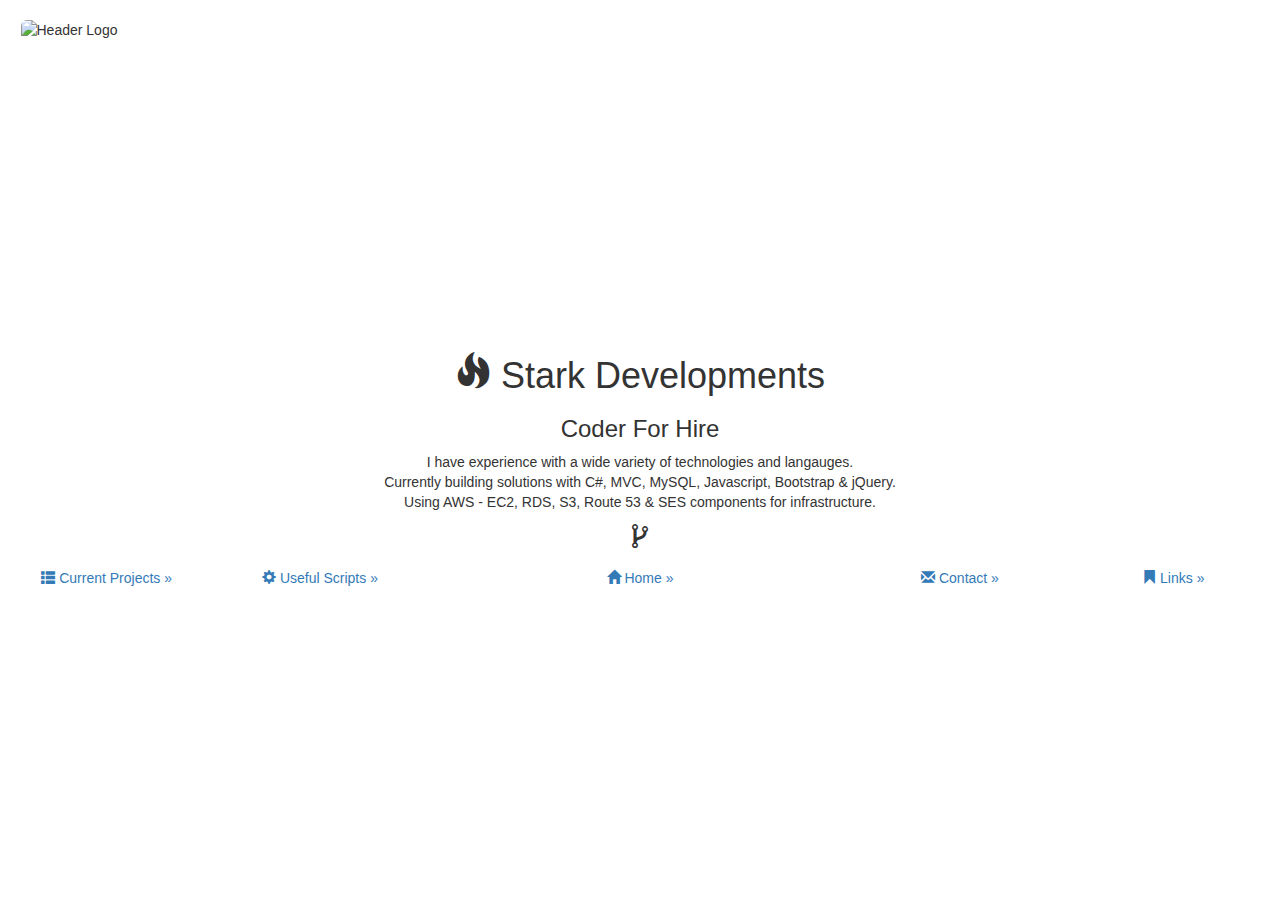
==== index.html @ 1932cb06 "Create index.html" ====
<!DOCTYPE html>
<html lang="en">
<head>
    <meta charset="utf-8">
    <meta http-equiv="X-UA-Compatible" content="IE=edge">
    <meta name="viewport" content="width=device-width, initial-scale=1">
	<link rel="canonical" href="http://www.stark-developments.co.uk" />

    <title>Stark Developments - Coder For Hire - Home</title>

    <meta name="description" content="Coder For Hire - C# MVC.">
    <meta name="author" content="neil@stark-developments.co.uk">
    <meta name="keywords" content="c#, aws, linux, ubuntu, jquery, bootstrap, developer hire, coder hire, bristol developer, bristol coder, web design">
    <meta name="robots" content="index,follow">
    
	<link rel="stylesheet" href="//maxcdn.bootstrapcdn.com/bootstrap/3.3.4/css/bootstrap.min.css">
    <link href="css/slate-bootstrap.min.css" rel="stylesheet">
    <link rel="stylesheet" href="//maxcdn.bootstrapcdn.com/font-awesome/4.3.0/css/font-awesome.min.css">

    <!-- <link href="css/sticky-footer.css" rel="stylesheet"> -->
    <link href="css/style.css" rel="stylesheet">
	<link rel="shortcut icon" href="favicon.ico" type="image/vnd.microsoft.icon" />
	
	<!-- Begin Cookie Consent plugin by Silktide - http://silktide.com/cookieconsent -->
	<script type="text/javascript">
		window.cookieconsent_options = {"message":"We use cookies to personalise content and ads, to provide social media features and to analyse our traffic. We also share information about your use of our site with our social media, advertising and analytics partners","dismiss":"Got it!","learnMore":"Privacy Policy","link":"http://www.stark-developments.co.uk/privacy-policy.html","theme":"dark-floating"};
	</script>

	<script type="text/javascript" src="//s3.amazonaws.com/cc.silktide.com/cookieconsent.latest.min.js"></script>
	<!-- End Cookie Consent plugin -->
</head>

<body>
    <div class="container-fluid">
        <div class="row">
            <div class="col-md-12">
                <br />
                <img src="images/header.png" class="img-rounded img-responsive center-block" alt="Header Logo" height="313" width="1239">
            </div>
        </div>
        <div class="row text-center">
            <div class="col-md-2">
            </div>

            <div class="col-md-8">
                <h1><span class="glyphicon glyphicon-fire" aria-hidden="true"></span>&nbsp;Stark Developments</h1>
                <h3>Coder For Hire</h3>
                <p>
                    I have experience with a wide variety of technologies and langauges.<br />
                    Currently building solutions with C#, MVC, MySQL, Javascript, Bootstrap &amp; jQuery.<br />
                    Using AWS - EC2, RDS, S3, Route 53 &amp; SES components for infrastructure.
                </p>
                <p>
                    <span class="fa fa-2x fa-code-fork"></span>
                </p>
            </div>

            <div class="col-md-2">
            </div>
        </div>
    </div>

    <footer class="footer">
        <div class="container-fluid">
            <div class="row text-center">
                <div class="col-md-2">
                    <p>
                        <a class="btn" href="projects.html"><span class="glyphicon glyphicon-th-list" aria-hidden="true"></span>&nbsp;Current Projects »</a>
                    </p>
                </div>
                <div class="col-md-2">
                    <p>
                        <a class="btn" href="scripts.html"><span class="glyphicon glyphicon-cog" aria-hidden="true"></span>&nbsp;Useful Scripts »</a>
                    </p>
                </div>

                <div class="col-md-4">
                    <p>
                        <a class="btn" href="index.html"><span class="glyphicon glyphicon-home" aria-hidden="true"></span>&nbsp;Home »</a>
                    </p>
                </div>

                <div class="col-md-2">
                    <p>
                        <a class="btn" href="contact.html"><span class="glyphicon glyphicon-envelope" aria-hidden="true"></span>&nbsp;Contact »</a>
                    </p>
                </div>
                <div class="col-md-2">
                    <p>
                        <a class="btn" href="links.html"><span class="glyphicon glyphicon-bookmark" aria-hidden="true"></span>&nbsp;Links »</a>
                    </p>
                </div>
                <br />
                <br />
                <script async src="//pagead2.googlesyndication.com/pagead/js/adsbygoogle.js"></script>
                <!-- Stark-Responsive -->
                <ins class="adsbygoogle"
                    style="display: block"
                    data-ad-client="ca-pub-8987745672305340"
                    data-ad-slot="8538669310"
                    data-ad-format="auto"></ins>
                <script>
                    (adsbygoogle = window.adsbygoogle || []).push({});
                </script>
            </div>
        </div>
    </footer>

	<script type="text/javascript" src="//maxcdn.bootstrapcdn.com/bootstrap/3.3.4/js/bootstrap.min.js"></script>
    <script src="js/GoogleAnalytics.js"></script>
</body>
</html>
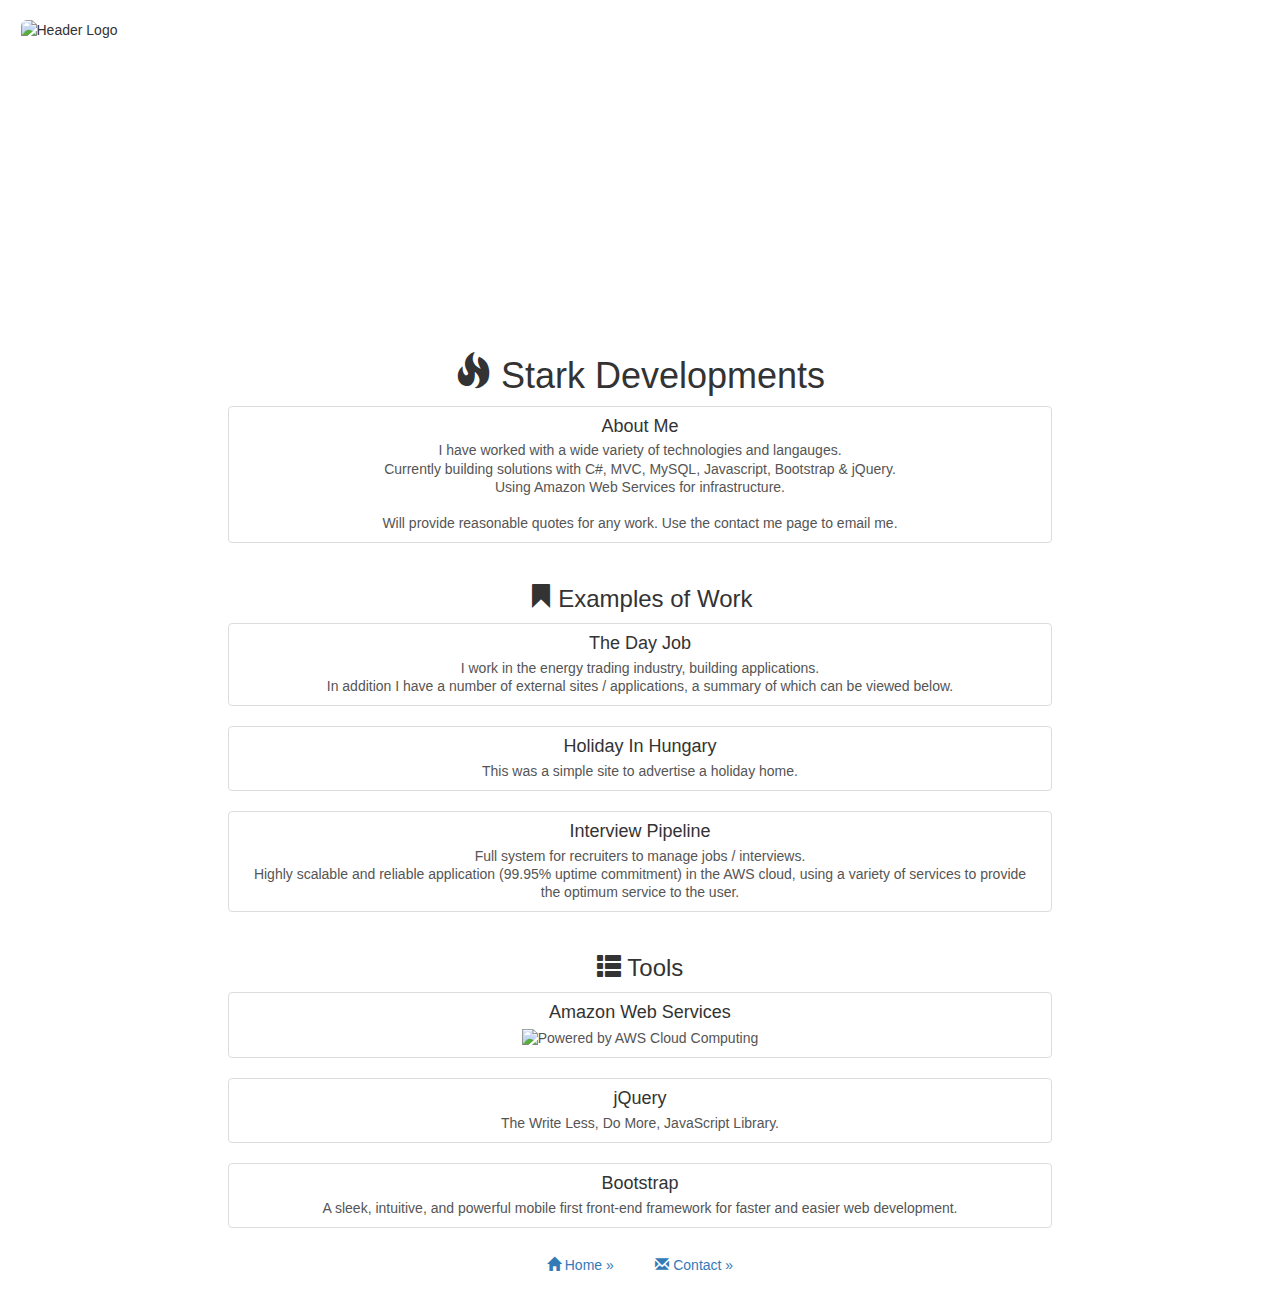
==== commit ab3b8f00: "Refresh from site." ====
--- a/index.html
+++ b/index.html
@@ -1,112 +1,178 @@
-<!DOCTYPE html>
-<html lang="en">
-<head>
-    <meta charset="utf-8">
-    <meta http-equiv="X-UA-Compatible" content="IE=edge">
-    <meta name="viewport" content="width=device-width, initial-scale=1">
-	<link rel="canonical" href="http://www.stark-developments.co.uk" />
-
-    <title>Stark Developments - Coder For Hire - Home</title>
-
-    <meta name="description" content="Coder For Hire - C# MVC.">
-    <meta name="author" content="neil@stark-developments.co.uk">
-    <meta name="keywords" content="c#, aws, linux, ubuntu, jquery, bootstrap, developer hire, coder hire, bristol developer, bristol coder, web design">
-    <meta name="robots" content="index,follow">
-    
-	<link rel="stylesheet" href="//maxcdn.bootstrapcdn.com/bootstrap/3.3.4/css/bootstrap.min.css">
-    <link href="css/slate-bootstrap.min.css" rel="stylesheet">
-    <link rel="stylesheet" href="//maxcdn.bootstrapcdn.com/font-awesome/4.3.0/css/font-awesome.min.css">
-
-    <!-- <link href="css/sticky-footer.css" rel="stylesheet"> -->
-    <link href="css/style.css" rel="stylesheet">
-	<link rel="shortcut icon" href="favicon.ico" type="image/vnd.microsoft.icon" />
-	
-	<!-- Begin Cookie Consent plugin by Silktide - http://silktide.com/cookieconsent -->
-	<script type="text/javascript">
-		window.cookieconsent_options = {"message":"We use cookies to personalise content and ads, to provide social media features and to analyse our traffic. We also share information about your use of our site with our social media, advertising and analytics partners","dismiss":"Got it!","learnMore":"Privacy Policy","link":"http://www.stark-developments.co.uk/privacy-policy.html","theme":"dark-floating"};
-	</script>
-
-	<script type="text/javascript" src="//s3.amazonaws.com/cc.silktide.com/cookieconsent.latest.min.js"></script>
-	<!-- End Cookie Consent plugin -->
-</head>
-
-<body>
-    <div class="container-fluid">
-        <div class="row">
-            <div class="col-md-12">
-                <br />
-                <img src="images/header.png" class="img-rounded img-responsive center-block" alt="Header Logo" height="313" width="1239">
-            </div>
-        </div>
-        <div class="row text-center">
-            <div class="col-md-2">
-            </div>
-
-            <div class="col-md-8">
-                <h1><span class="glyphicon glyphicon-fire" aria-hidden="true"></span>&nbsp;Stark Developments</h1>
-                <h3>Coder For Hire</h3>
-                <p>
-                    I have experience with a wide variety of technologies and langauges.<br />
-                    Currently building solutions with C#, MVC, MySQL, Javascript, Bootstrap &amp; jQuery.<br />
-                    Using AWS - EC2, RDS, S3, Route 53 &amp; SES components for infrastructure.
-                </p>
-                <p>
-                    <span class="fa fa-2x fa-code-fork"></span>
-                </p>
-            </div>
-
-            <div class="col-md-2">
-            </div>
-        </div>
-    </div>
-
-    <footer class="footer">
-        <div class="container-fluid">
-            <div class="row text-center">
-                <div class="col-md-2">
-                    <p>
-                        <a class="btn" href="projects.html"><span class="glyphicon glyphicon-th-list" aria-hidden="true"></span>&nbsp;Current Projects »</a>
-                    </p>
-                </div>
-                <div class="col-md-2">
-                    <p>
-                        <a class="btn" href="scripts.html"><span class="glyphicon glyphicon-cog" aria-hidden="true"></span>&nbsp;Useful Scripts »</a>
-                    </p>
-                </div>
-
-                <div class="col-md-4">
-                    <p>
-                        <a class="btn" href="index.html"><span class="glyphicon glyphicon-home" aria-hidden="true"></span>&nbsp;Home »</a>
-                    </p>
-                </div>
-
-                <div class="col-md-2">
-                    <p>
-                        <a class="btn" href="contact.html"><span class="glyphicon glyphicon-envelope" aria-hidden="true"></span>&nbsp;Contact »</a>
-                    </p>
-                </div>
-                <div class="col-md-2">
-                    <p>
-                        <a class="btn" href="links.html"><span class="glyphicon glyphicon-bookmark" aria-hidden="true"></span>&nbsp;Links »</a>
-                    </p>
-                </div>
-                <br />
-                <br />
-                <script async src="//pagead2.googlesyndication.com/pagead/js/adsbygoogle.js"></script>
-                <!-- Stark-Responsive -->
-                <ins class="adsbygoogle"
-                    style="display: block"
-                    data-ad-client="ca-pub-8987745672305340"
-                    data-ad-slot="8538669310"
-                    data-ad-format="auto"></ins>
-                <script>
-                    (adsbygoogle = window.adsbygoogle || []).push({});
-                </script>
-            </div>
-        </div>
-    </footer>
-
-	<script type="text/javascript" src="//maxcdn.bootstrapcdn.com/bootstrap/3.3.4/js/bootstrap.min.js"></script>
-    <script src="js/GoogleAnalytics.js"></script>
-</body>
-</html>
+<!DOCTYPE html>
+<html lang="en">
+<head>
+    <meta charset="utf-8">
+    <meta http-equiv="X-UA-Compatible" content="IE=edge">
+    <meta name="viewport" content="width=device-width, initial-scale=1">
+	<link rel="canonical" href="https://www.stark-developments.co.uk" />
+
+    <title>Stark Developments - Home</title>
+
+    <meta name="description" content="Coder For Hire - C# MVC.">
+    <meta name="author" content="Neil Cumming">
+    <meta name="keywords" content="c#, aws, linux, ubuntu, jquery, bootstrap, developer hire, coder hire, bristol developer, bristol coder, web design">
+    <meta name="robots" content="index,follow">
+    
+	<link rel="stylesheet" href="https://maxcdn.bootstrapcdn.com/bootstrap/3.3.7/css/bootstrap.min.css" integrity="sha384-BVYiiSIFeK1dGmJRAkycuHAHRg32OmUcww7on3RYdg4Va+PmSTsz/K68vbdEjh4u" crossorigin="anonymous">   
+    <link rel="stylesheet" href="https://maxcdn.bootstrapcdn.com/font-awesome/4.6.3/css/font-awesome.min.css" integrity="sha384-T8Gy5hrqNKT+hzMclPo118YTQO6cYprQmhrYwIiQ/3axmI1hQomh7Ud2hPOy8SP1" crossorigin="anonymous">
+	
+	<link rel="stylesheet" href="https://www.stark-developments.co.uk/css/slate-bootstrap.min.css">
+    <link rel="stylesheet" href="https://www.stark-developments.co.uk/css/style.css">
+	
+	<link rel="shortcut icon" href="https://www.stark-developments.co.uk/favicon.ico" type="image/vnd.microsoft.icon" />
+	<meta name="theme-color" content="#000000">
+</head>
+
+<body>
+    <div class="container-fluid">
+        <div class="row">
+            <div class="col-md-12">
+                <br />
+                <img src="https://www.stark-developments.co.uk/images/header.png" class="img-rounded img-responsive center-block" alt="Header Logo" height="313" width="1239">
+            </div>
+        </div>
+        <div class="row text-center">
+            <div class="col-md-2">
+            </div>
+
+            <div class="col-md-8">
+                <h1><span class="glyphicon glyphicon-fire" aria-hidden="true"></span>&nbsp;Stark Developments</h1>
+								
+				<div class="list-group">
+					<a href="#" class="list-group-item">
+					<h4 class="list-group-item-heading">About Me</h4>
+					<p class="list-group-item-text">
+					I have worked with a wide variety of technologies and langauges.<br />
+					Currently building solutions with C#, MVC, MySQL, Javascript, Bootstrap &amp; jQuery.<br />
+					Using Amazon Web Services for infrastructure.<br /><br />
+
+					Will provide reasonable quotes for any work. Use the contact me page to email me.
+					</p>
+					</a>
+				</div>
+				
+                <p>
+                    <span class="fa fa-circle-o-notch fa-spin fa-fw" aria-hidden="true"></span>
+                </p>
+            </div>
+			
+            <div class="col-md-2">
+            </div>			
+        </div>
+
+        <div class="row text-center">
+            <div class="col-md-2">
+            </div>
+
+            <div class="col-md-8">
+				<h3><span class="glyphicon glyphicon-bookmark" aria-hidden="true"></span>&nbsp;Examples of Work</h3>
+				
+				<div class="list-group">
+				  <a href="https://en.wikipedia.org/wiki/Energy_market" class="list-group-item">
+					<h4 class="list-group-item-heading">The Day Job</h4>
+					<p class="list-group-item-text">I work in the energy trading industry, building applications.<br />
+					In addition I have a number of external sites / applications, a summary of which can be viewed below.</p>
+				  </a>
+				</div>
+								
+				<div class="list-group">
+				  <a href="https://github.com/StarkDevelopments/holidayinhungary.co.uk" class="list-group-item">
+					<h4 class="list-group-item-heading">Holiday In Hungary</h4>
+					<p class="list-group-item-text">This was a simple site to advertise a holiday home.</p>
+				  </a>
+				</div>
+
+				<div class="list-group">
+				  <a href="https://www.interviewpipeline.co.uk" class="list-group-item">
+					<h4 class="list-group-item-heading">Interview Pipeline</h4>
+					<p class="list-group-item-text">Full system for recruiters to manage jobs / interviews.<br />
+					Highly scalable and reliable application (99.95% uptime commitment) in the AWS cloud, using a variety of services to provide the optimum service to the user.					
+					</p>
+				  </a>				  
+				</div>											
+			</div>
+			
+            <div class="col-md-2">
+            </div>
+		</div>
+		
+        <div class="row text-center">
+            <div class="col-md-2">
+            </div>
+
+            <div class="col-md-8">
+				<h3><span class="glyphicon glyphicon-th-list" aria-hidden="true"></span>&nbsp;Tools</h3>
+				
+				<div class="list-group">
+				  <a href="http://aws.amazon.com/what-is-cloud-computing" class="list-group-item">
+					<h4 class="list-group-item-heading">Amazon Web Services</h4>
+					<p class="list-group-item-text">
+					<img src="https://awsmedia.s3.amazonaws.com/AWS_logo_poweredby_black_127px.png" alt="Powered by AWS Cloud Computing">
+					</p>
+				  </a>
+				</div>
+				
+				<div class="list-group">
+				  <a href="https://jquery.com/" class="list-group-item">
+					<h4 class="list-group-item-heading">jQuery</h4>
+					<p class="list-group-item-text">
+					The Write Less, Do More, JavaScript Library.
+					</p>
+				  </a>
+				</div>
+				
+				<div class="list-group">
+				  <a href="https://getbootstrap.com/" class="list-group-item">
+					<h4 class="list-group-item-heading">Bootstrap</h4>
+					<p class="list-group-item-text">
+					A sleek, intuitive, and powerful mobile first front-end framework for faster and easier web development.
+					</p>
+				  </a>
+				</div>
+			</div>
+			
+            <div class="col-md-2">
+            </div>
+		</div>
+    </div>
+
+    <footer class="footer">
+        <div class="container-fluid">
+            <div class="row text-center">
+                <div class="col-md-12">
+                    <p>
+                        <a class="btn" href="https://www.stark-developments.co.uk/index.html"><span class="glyphicon glyphicon-home" aria-hidden="true"></span>&nbsp;Home »</a>&nbsp;&nbsp;&nbsp;
+						<a class="btn" href="https://www.stark-developments.co.uk/contact.html"><span class="glyphicon glyphicon-envelope" aria-hidden="true"></span>&nbsp;Contact »</a>
+                    </p>					
+                </div>
+
+				<br />
+				<br />
+				
+                <script async src="https://pagead2.googlesyndication.com/pagead/js/adsbygoogle.js"></script>
+                <!-- Stark-Responsive -->
+                <ins class="adsbygoogle"
+                    style="display: block"
+                    data-ad-client="ca-pub-8987745672305340"
+                    data-ad-slot="8538669310"
+                    data-ad-format="auto"></ins>
+                <script>
+                    (adsbygoogle = window.adsbygoogle || []).push({});
+                </script>
+            </div>
+        </div>
+    </footer>
+
+	<!-- Begin Cookie Consent plugin by Silktide - http://silktide.com/cookieconsent -->
+	<script type="text/javascript">
+		window.cookieconsent_options = {"message":"We use cookies to personalise content and ads, to provide social media features and to analyse our traffic. We also share information about your use of our site with our social media, advertising and analytics partners","dismiss":"Got it!","learnMore":"Privacy Policy","link":"http://www.stark-developments.co.uk/privacy-policy.html","theme":"dark-floating"};
+	</script>
+
+	<script src="https://cdnjs.cloudflare.com/ajax/libs/cookieconsent2/1.0.9/cookieconsent.min.js" integrity="sha384-3qd135SvFTXOR68oWwkYenYIg9VfRgnWF/6pUJWLkgPzasK8TnvMpFtSjdC21Jyn" crossorigin="anonymous"></script>
+	<!-- End Cookie Consent plugin -->	
+	
+	<script src="https://code.jquery.com/jquery-2.2.4.min.js" integrity="sha384-rY/jv8mMhqDabXSo+UCggqKtdmBfd3qC2/KvyTDNQ6PcUJXaxK1tMepoQda4g5vB" crossorigin="anonymous"></script>
+	<script src="https://maxcdn.bootstrapcdn.com/bootstrap/3.3.7/js/bootstrap.min.js" integrity="sha384-Tc5IQib027qvyjSMfHjOMaLkfuWVxZxUPnCJA7l2mCWNIpG9mGCD8wGNIcPD7Txa" crossorigin="anonymous"></script>
+    <script src="https://www.stark-developments.co.uk/js/GoogleAnalytics.js"></script>
+</body>
+</html>
